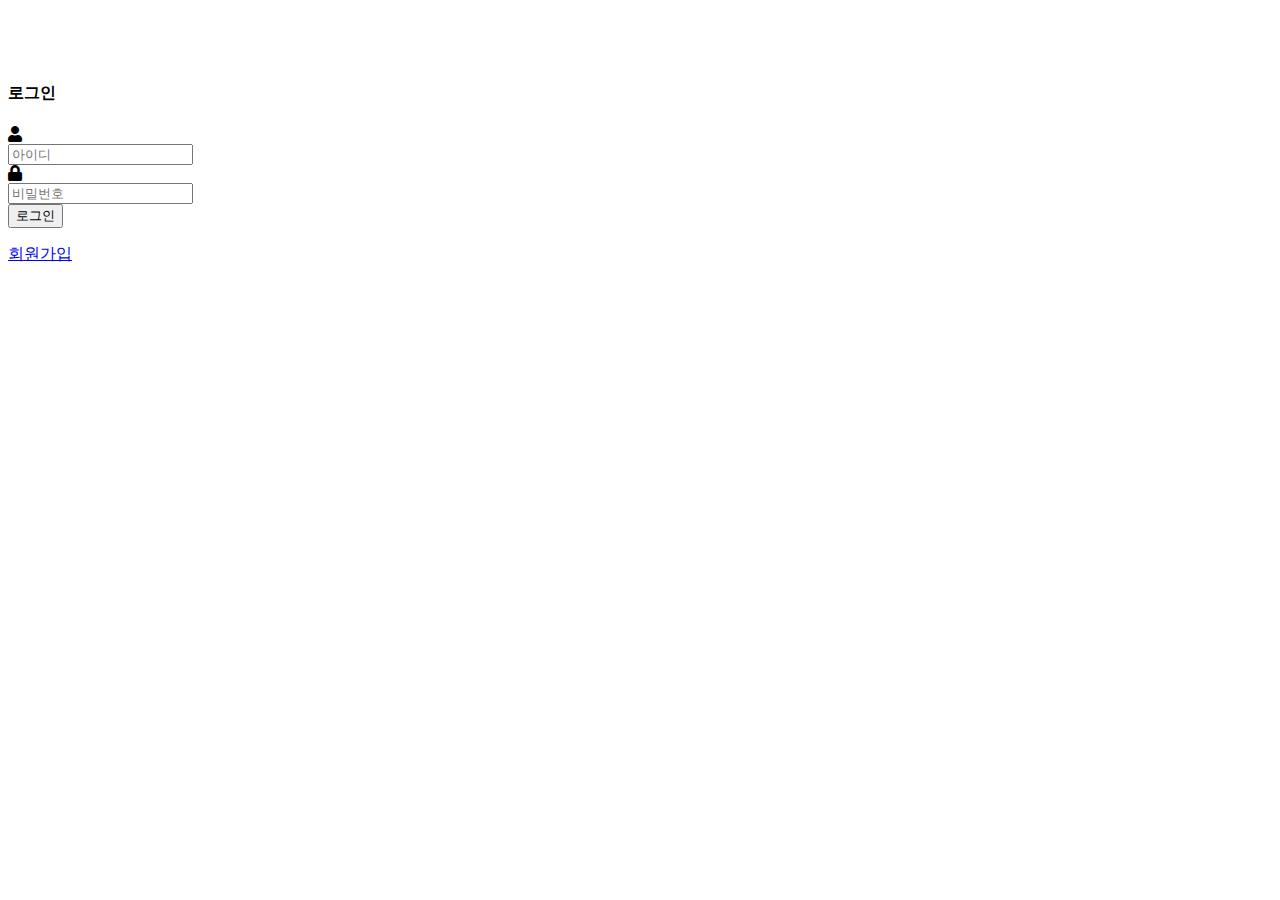
==== src/main/resources/templates/account/signin.html @ 0cafdda4 "init commit" ====
<!DOCTYPE html>
<html lang="ko" xmlns:th="http://www.thymeleaf.org">
<head>
    <meta charset="UTF-8">
    <title>게시판 - 회원가입</title>
    <link rel='stylesheet' href='/webjars/bootstrap/4.5.0/css/bootstrap.min.css'>
</head>
<body>
<header th:insert="common/header.html"></header>
<!------ Include the above in your HEAD tag ---------->

<link rel="stylesheet" href="https://use.fontawesome.com/releases/v5.0.8/css/all.css">


<div class="container">
    <br><br><br>
    <div class="card bg-light">
        <article class="card-body mx-auto" style="max-width: 400px;">
            <h4 class="card-title mt-3 text-center">로그인</h4>
            <form id="singup" method="post">
                <div class="form-group input-group">
                    <div class="input-group-prepend">
                        <span class="input-group-text"> <i class="fa fa-user"></i> </span>
                    </div>
                    <input name="username" class="form-control" placeholder="아이디" type="text">
                </div> <!-- form-group// -->
                <div class="form-group input-group">
                    <div class="input-group-prepend">
                        <span class="input-group-text"> <i class="fa fa-lock"></i> </span>
                    </div>
                    <input name="password" class="form-control" placeholder="비밀번호" type="password">
                </div> <!-- form-group// -->
<!--                <div class="form-group input-group">
                    <div class="input-group-prepend">
                        <span class="input-group-text"> <i class="fa fa-lock"></i> </span>
                    </div>
                    <input class="form-control" placeholder="Repeat password" type="password">
                </div> &lt;!&ndash; form-group// &ndash;&gt;-->
                <div class="form-group">
                    <button type="submit" class="btn btn-primary btn-block">로그인</button>
                </div> <!-- form-group// -->
                <p class="text-center"><a href="/signup">회원가입</a></p>
            </form>
        </article>
    </div> <!-- card.// -->

</div>
<!--container end.//-->
</body>
</html>
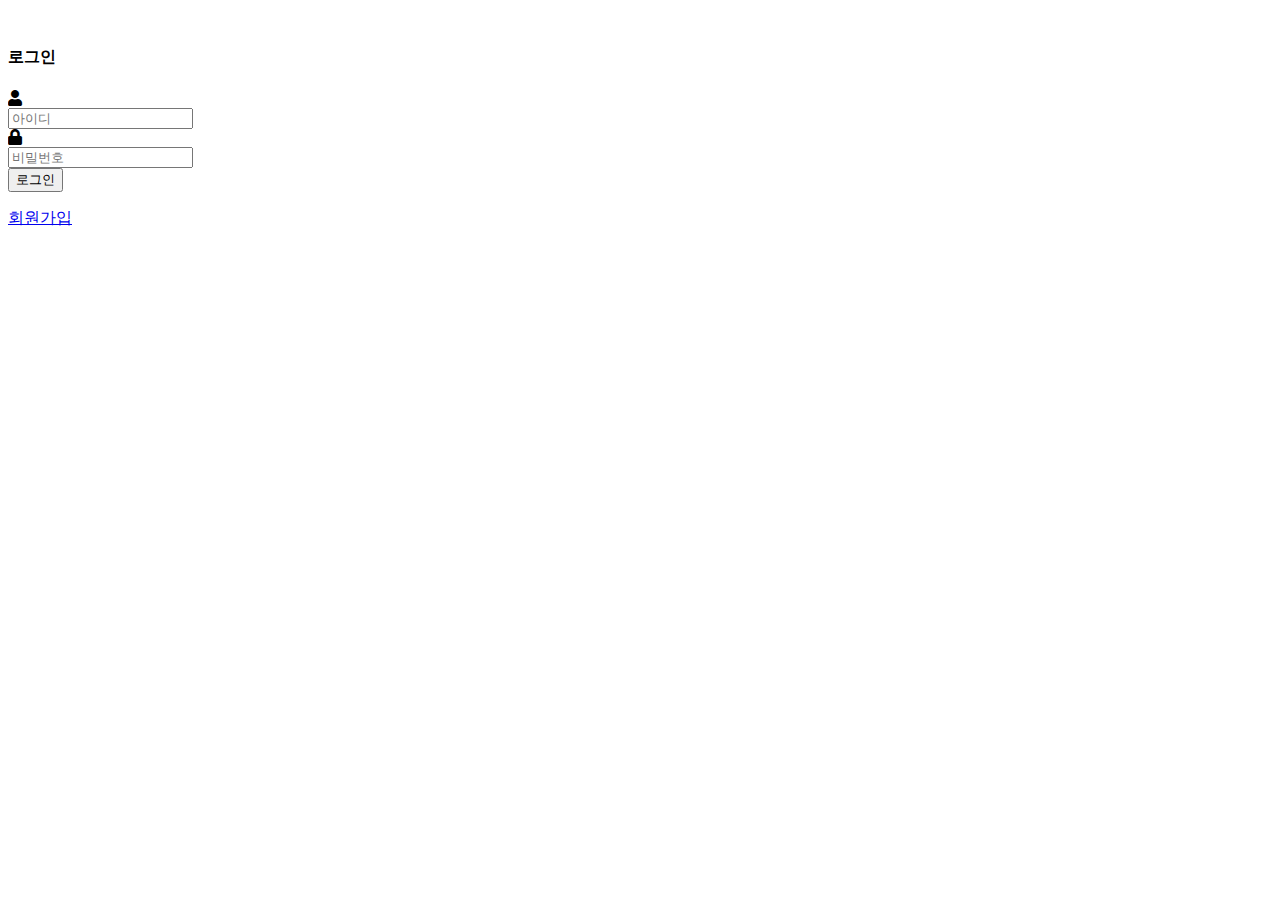
==== commit 82d113d8: "Update index page rework" ====
--- a/src/main/resources/templates/account/signin.html
+++ b/src/main/resources/templates/account/signin.html
@@ -2,18 +2,14 @@
 <html lang="ko" xmlns:th="http://www.thymeleaf.org">
 <head>
     <meta charset="UTF-8">
-    <title>게시판 - 회원가입</title>
+    <title>게시판 - 로그인</title>
     <link rel='stylesheet' href='/webjars/bootstrap/4.5.0/css/bootstrap.min.css'>
+    <link rel="stylesheet" href="https://use.fontawesome.com/releases/v5.0.8/css/all.css">
 </head>
+<header th:insert="common/header.html"></header>
 <body>
-<header th:insert="common/header.html"></header>
-<!------ Include the above in your HEAD tag ---------->
-
-<link rel="stylesheet" href="https://use.fontawesome.com/releases/v5.0.8/css/all.css">
-
-
+<br>
 <div class="container">
-    <br><br><br>
     <div class="card bg-light">
         <article class="card-body mx-auto" style="max-width: 400px;">
             <h4 class="card-title mt-3 text-center">로그인</h4>
@@ -30,12 +26,6 @@
                     </div>
                     <input name="password" class="form-control" placeholder="비밀번호" type="password">
                 </div> <!-- form-group// -->
-<!--                <div class="form-group input-group">
-                    <div class="input-group-prepend">
-                        <span class="input-group-text"> <i class="fa fa-lock"></i> </span>
-                    </div>
-                    <input class="form-control" placeholder="Repeat password" type="password">
-                </div> &lt;!&ndash; form-group// &ndash;&gt;-->
                 <div class="form-group">
                     <button type="submit" class="btn btn-primary btn-block">로그인</button>
                 </div> <!-- form-group// -->
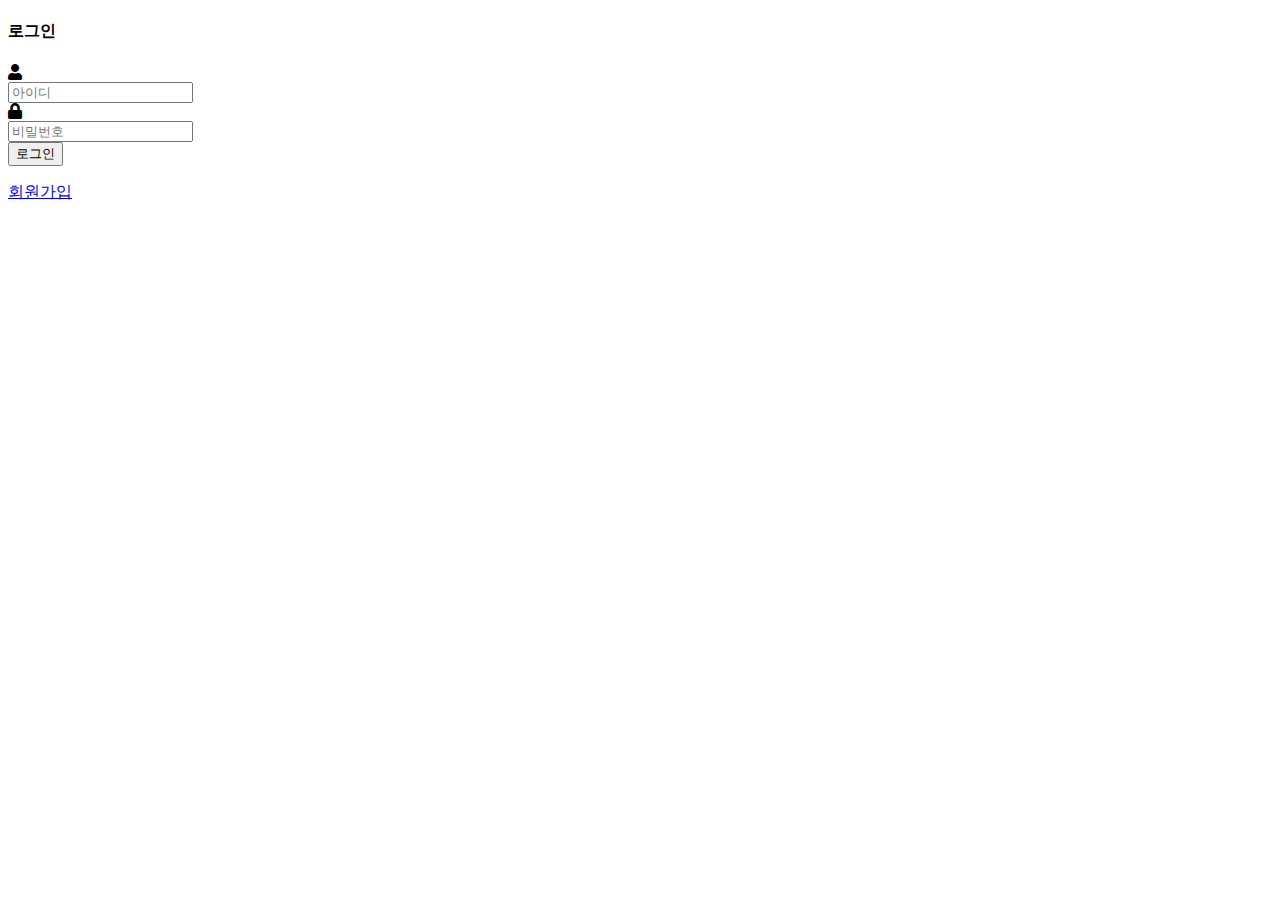
==== commit 8a3abdbd: "Update" ====
--- a/src/main/resources/templates/account/signin.html
+++ b/src/main/resources/templates/account/signin.html
@@ -8,7 +8,6 @@
 </head>
 <header th:insert="common/header.html"></header>
 <body>
-<br>
 <div class="container">
     <div class="card bg-light">
         <article class="card-body mx-auto" style="max-width: 400px;">
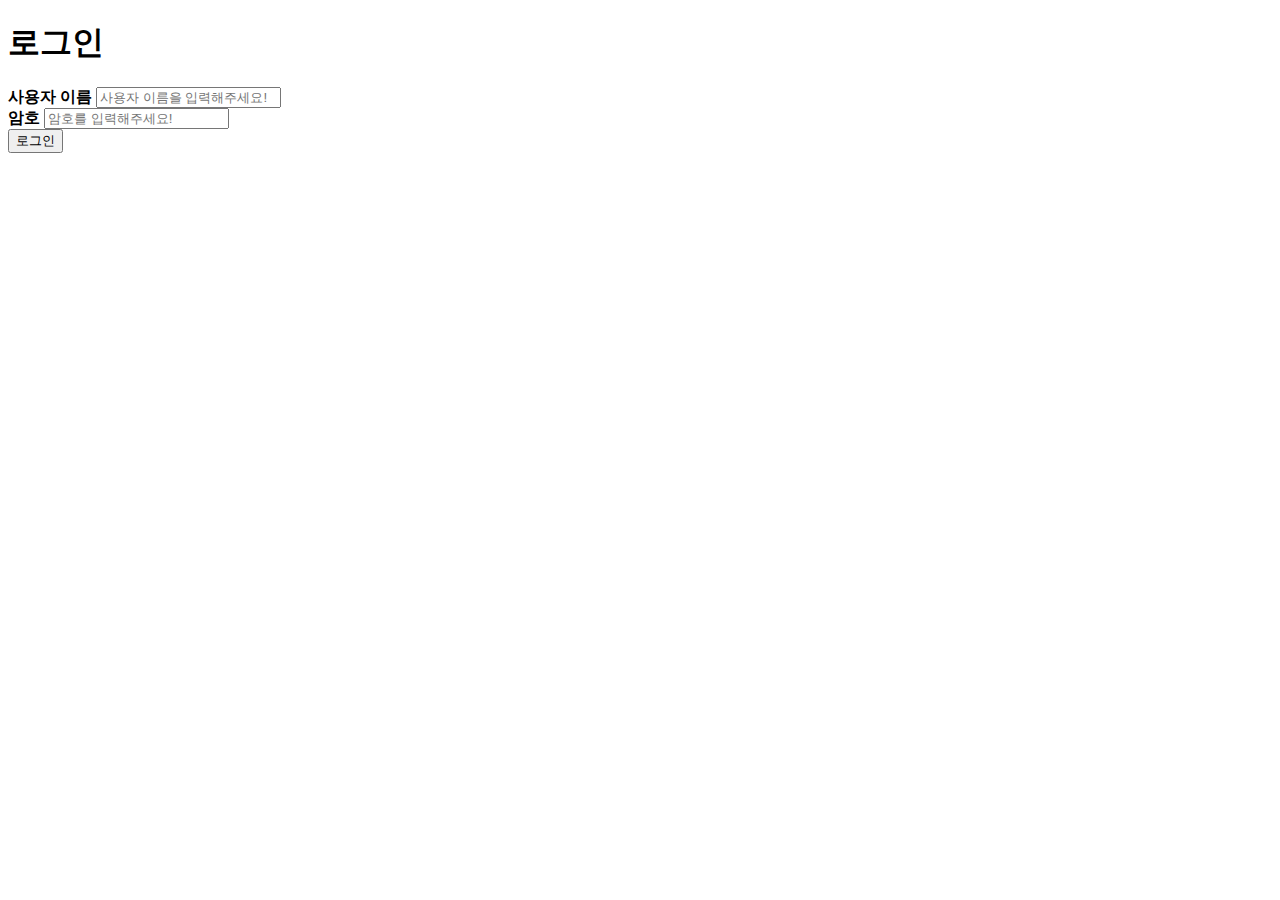
==== commit 1abdbe22: "Update Sign in and Sign Up" ====
--- a/src/main/resources/templates/account/signin.html
+++ b/src/main/resources/templates/account/signin.html
@@ -1,5 +1,6 @@
 <!DOCTYPE html>
 <html lang="ko" xmlns:th="http://www.thymeleaf.org">
+
 <head>
     <meta charset="UTF-8">
     <title>게시판 - 로그인</title>
@@ -7,33 +8,47 @@
     <link rel="stylesheet" href="https://use.fontawesome.com/releases/v5.0.8/css/all.css">
 </head>
 <header th:insert="common/header.html"></header>
+
 <body>
-<div class="container">
-    <div class="card bg-light">
-        <article class="card-body mx-auto" style="max-width: 400px;">
-            <h4 class="card-title mt-3 text-center">로그인</h4>
-            <form id="singup" method="post">
-                <div class="form-group input-group">
-                    <div class="input-group-prepend">
-                        <span class="input-group-text"> <i class="fa fa-user"></i> </span>
+    <div class="container">
+        <div class="card">
+            <div class="card-body">
+                <form id="signup" class="needs-validation" method="POST" novalidate>
+                    <h1 class="card-title">로그인</h1>
+                    <div class="form-group">
+                        <label for="username"><strong>사용자 이름</strong></label>
+                        <input id="username" class="form-control" type="text" placeholder="사용자 이름을 입력해주세요!" required
+                            pattern="^[a-zA-Z0-9]{5,20}$">
+                        <div class="invalid-feedback" th:utext="${valid_username}"></div>
                     </div>
-                    <input name="username" class="form-control" placeholder="아이디" type="text">
-                </div> <!-- form-group// -->
-                <div class="form-group input-group">
-                    <div class="input-group-prepend">
-                        <span class="input-group-text"> <i class="fa fa-lock"></i> </span>
+                    <div class="form-group">
+                        <label for="password"><strong>암호</strong></label>
+                        <input id="password" class="form-control" type="password" placeholder="암호를 입력해주세요!" required
+                            pattern="(?=.*[0-9])(?=.*[a-zA-Z])(?=.*\W)(?=\S+$).{8,30}">
+                        <div class="invalid-feedback" th:utext="${valid_password}"></div>
                     </div>
-                    <input name="password" class="form-control" placeholder="비밀번호" type="password">
-                </div> <!-- form-group// -->
-                <div class="form-group">
-                    <button type="submit" class="btn btn-primary btn-block">로그인</button>
-                </div> <!-- form-group// -->
-                <p class="text-center"><a href="/signup">회원가입</a></p>
-            </form>
-        </article>
-    </div> <!-- card.// -->
+                    <button type="submit" class="btn btn-primary">로그인</button>
+                </form>
+            </div>
+        </div>
+    </div>
+    <script>
+        (function () {
+            'use strict';
+            window.addEventListener('load', function () {
+                var forms = document.getElementsByClassName('needs-validation');
+                var validation = Array.prototype.filter.call(forms, function (form) {
+                    form.addEventListener('submit', function (event) {
+                        if (form.checkValidity() === false) {
+                            event.preventDefault();
+                            event.stopPropagation();
+                        }
+                        form.classList.add('was-validated');
+                    }, false);
+                });
+            }, false);
+        })();
+    </script>
+</body>
 
-</div>
-<!--container end.//-->
-</body>
 </html>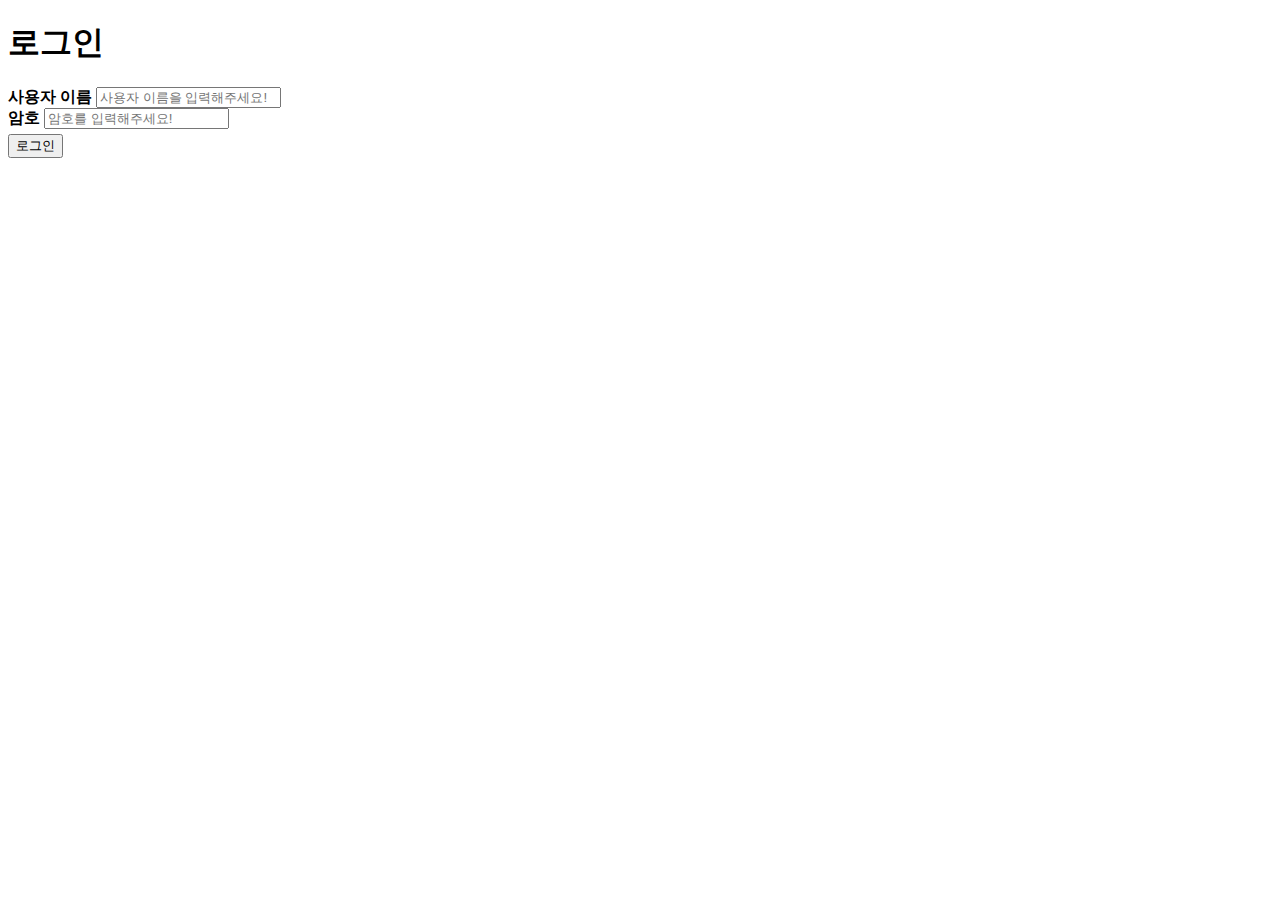
==== commit 1d2ff45a: "Update account ui, system rework" ====
--- a/src/main/resources/templates/account/signin.html
+++ b/src/main/resources/templates/account/signin.html
@@ -5,7 +5,7 @@
     <meta charset="UTF-8">
     <title>게시판 - 로그인</title>
     <link rel='stylesheet' href='/webjars/bootstrap/4.5.0/css/bootstrap.min.css'>
-    <link rel="stylesheet" href="https://use.fontawesome.com/releases/v5.0.8/css/all.css">
+    <link rel="stylesheet" href='https://use.fontawesome.com/releases/v5.0.8/css/all.css'>
 </head>
 <header th:insert="common/header.html"></header>
 
@@ -13,39 +13,39 @@
     <div class="container">
         <div class="card">
             <div class="card-body">
-                <form id="signup" class="needs-validation" method="POST" novalidate>
+                <form id="signin" method="POST">
                     <h1 class="card-title">로그인</h1>
                     <div class="form-group">
                         <label for="username"><strong>사용자 이름</strong></label>
-                        <input id="username" class="form-control" type="text" placeholder="사용자 이름을 입력해주세요!" required
-                            pattern="^[a-zA-Z0-9]{5,20}$">
-                        <div class="invalid-feedback" th:utext="${valid_username}"></div>
+                        <input th:value="${username}" name="username" id="username" class="form-control" type="text"
+                            placeholder="사용자 이름을 입력해주세요!" required pattern="^[a-zA-Z0-9]{5,20}$">
+                        <div class="invalid-feedback" th:utext="${error_username}"></div>
                     </div>
                     <div class="form-group">
                         <label for="password"><strong>암호</strong></label>
-                        <input id="password" class="form-control" type="password" placeholder="암호를 입력해주세요!" required
-                            pattern="(?=.*[0-9])(?=.*[a-zA-Z])(?=.*\W)(?=\S+$).{8,30}">
-                        <div class="invalid-feedback" th:utext="${valid_password}"></div>
+                        <input name="password" id="password" class="form-control" type="password"
+                            placeholder="암호를 입력해주세요!" required
+                            pattern="(?=.*[0-9])(?=.*[a-zA-Z])(?=.*\W)(?=\S+$).{8,30}" style="margin-bottom: 5px;">
                     </div>
-                    <button type="submit" class="btn btn-primary">로그인</button>
+                    <div th:if="${errors}" class="alert alert-danger" role="alert">
+                        <div th:each="error : ${errors}" th:utext="${error}"></div>
+                    </div>
+                    <button type="submit" class="btn btn-dark">로그인</button>
                 </form>
             </div>
         </div>
     </div>
+    <script type="text/javascript" src="/js/sha256.js"></script>
     <script>
         (function () {
             'use strict';
-            window.addEventListener('load', function () {
-                var forms = document.getElementsByClassName('needs-validation');
-                var validation = Array.prototype.filter.call(forms, function (form) {
-                    form.addEventListener('submit', function (event) {
-                        if (form.checkValidity() === false) {
-                            event.preventDefault();
-                            event.stopPropagation();
-                        }
-                        form.classList.add('was-validated');
-                    }, false);
-                });
+            var form = document.getElementById('signin');
+            form.addEventListener('submit', function (event) {
+                var username = document.getElementById('username');
+                var passwrod = document.getElementById('password');
+                username.readOnly = true;
+                passwrod.readOnly = true;
+                passwrod.value = sha256(passwrod.value);
             }, false);
         })();
     </script>
